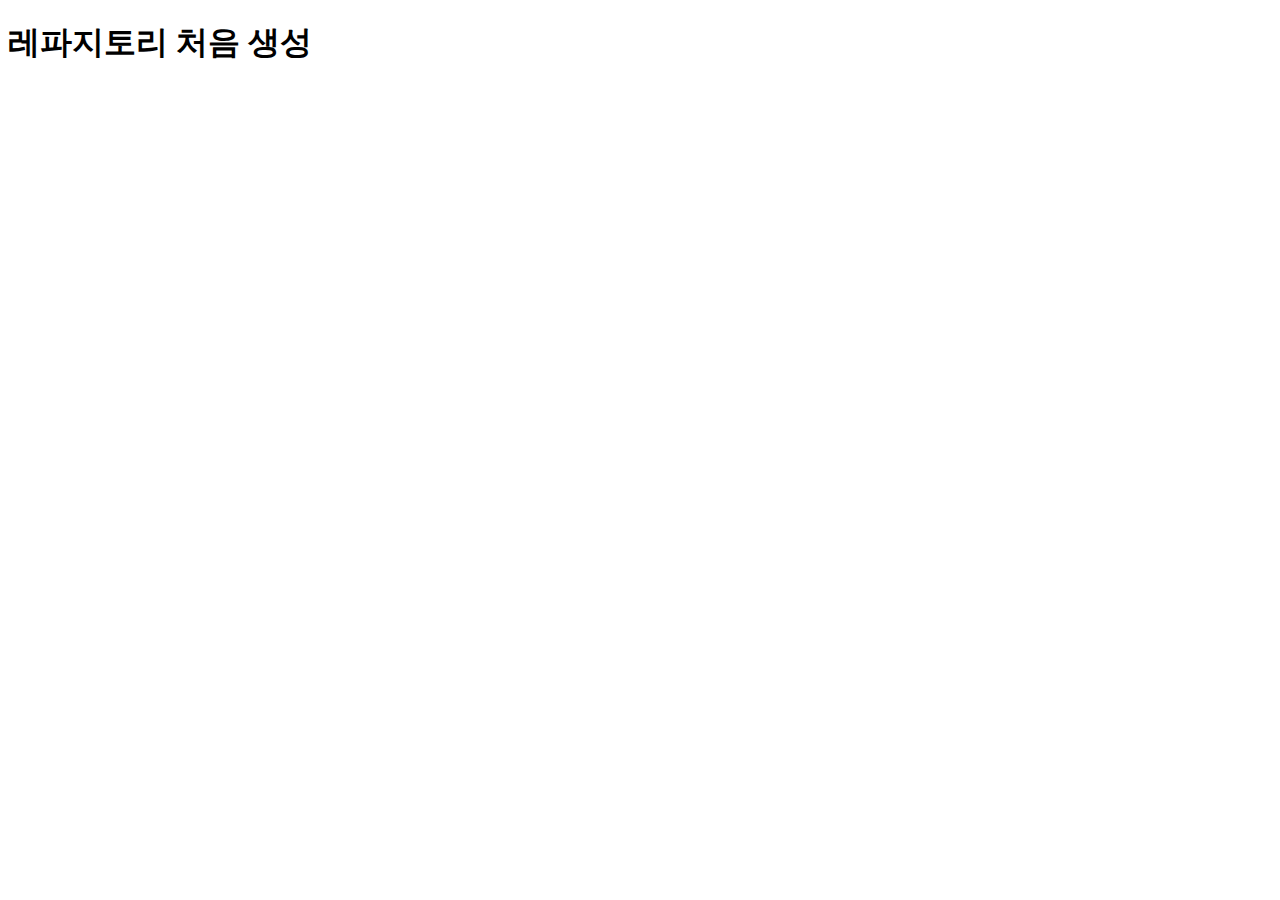
==== index.html @ 9870d218 "create" ====
<!DOCTYPE html>
<html lang="ko">
<head>
    <meta charset="UTF-8">
    <meta name="viewport" content="width=device-width, initial-scale=1.0">
    <title>깃연습</title>
</head>
<body>
    <h1>레파지토리 처음 생성</h1>
</body>
</html>
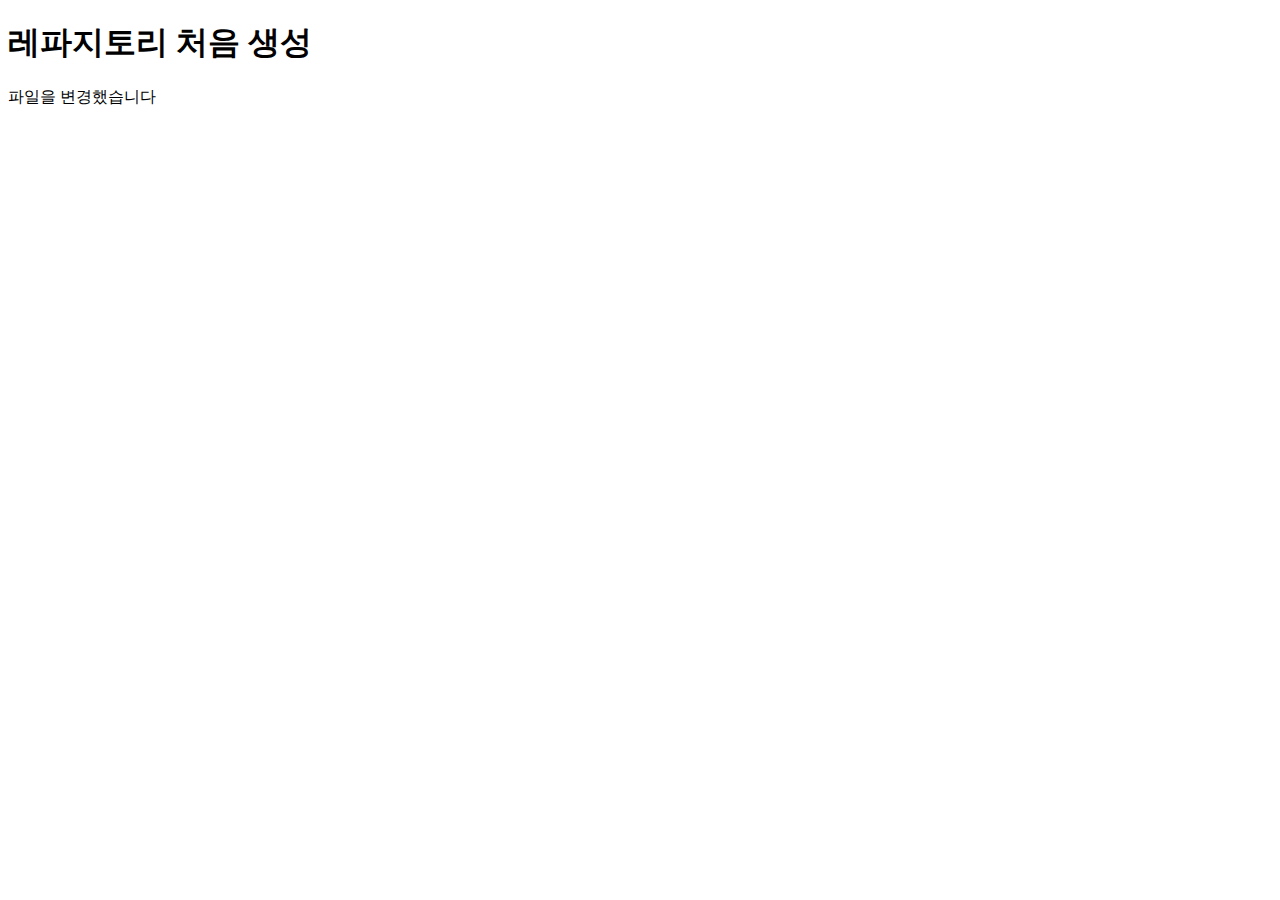
==== commit 766dc9d2: "insert p tag" ====
--- a/index.html
+++ b/index.html
@@ -7,5 +7,6 @@
 </head>
 <body>
     <h1>레파지토리 처음 생성</h1>
+    <p>파일을 변경했습니다</p>
 </body>
 </html>